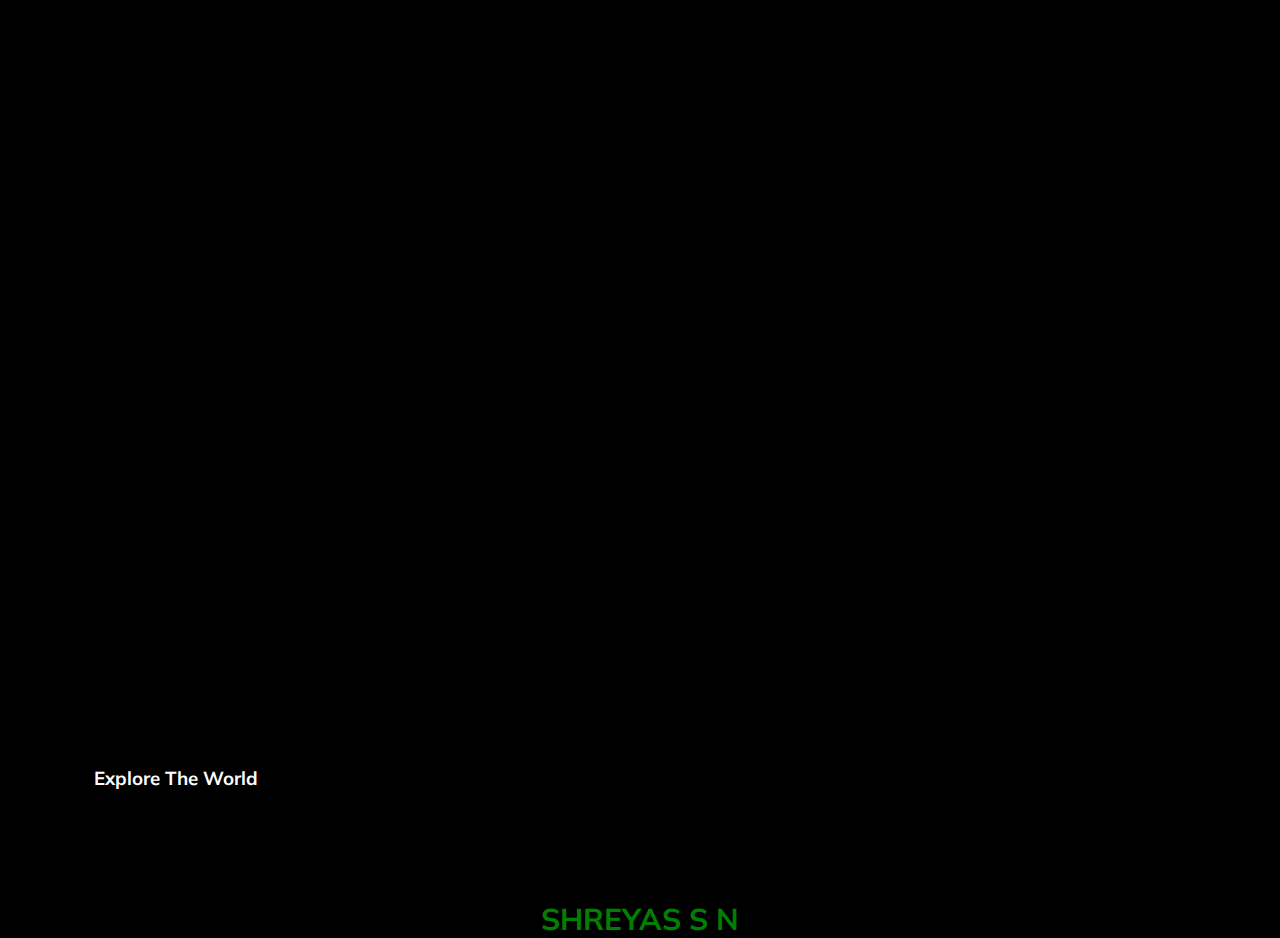
==== HTML_CSS_JS/Expanding-Cards/index.html @ cac50051 "Update" ====
<!DOCTYPE html>
<html lang="en">
<head>
    <meta charset="UTF-8">
    <meta name="viewport" content="width=device-width, initial-scale=1.0">
    <title>Expanding Cards</title>
    <link rel="stylesheet" href="styles.css">
</head>
<body>
    <main>
        <div class="imgContainer">
            <div class="panel active" style="background-image: url('https://images.unsplash.com/photo-1558979158-65a1eaa08691?ixlib=rb-1.2.1&ixid=eyJhcHBfaWQiOjEyMDd9&auto=format&fit=crop&w=1350&q=80');">
                <h3>Explore The World</h3>
            </div>
            <div class="panel" style="background-image: url('https://images.unsplash.com/photo-1572276596237-5db2c3e16c5d?ixlib=rb-1.2.1&ixid=eyJhcHBfaWQiOjEyMDd9&auto=format&fit=crop&w=1350&q=80');">
                <h3>Wild Forest</h3>
            </div>
            <div class="panel" style="background-image: url('https://images.unsplash.com/photo-1507525428034-b723cf961d3e?ixlib=rb-1.2.1&ixid=eyJhcHBfaWQiOjEyMDd9&auto=format&fit=crop&w=1353&q=80');">
                <h3>Sunny Beach</h3>
            </div>
            <div class="panel" style="background-image: url('https://images.unsplash.com/photo-1551009175-8a68da93d5f9?ixlib=rb-1.2.1&ixid=eyJhcHBfaWQiOjEyMDd9&auto=format&fit=crop&w=1351&q=80');">
                <h3>City on Winter</h3>
            </div>
            <div class="panel" style="background-image: url('https://images.unsplash.com/photo-1549880338-65ddcdfd017b?ixlib=rb-1.2.1&ixid=eyJhcHBfaWQiOjEyMDd9&auto=format&fit=crop&w=1350&q=80');">
                <h3>Mountains - Clouds</h3>
            </div>
        </div>
    </main>

    <footer>
        <div class="footerText">
            <h3>
                SHREYAS S N
            </h3>
        </div>
    </footer>

    <script src="scripts.js"></script>
</body>
</html>
---- HTML_CSS_JS/Expanding-Cards/styles.css ----
@import url("https://fonts.googleapis.com/css?family=Muli&display=swap");

* {
  box-sizing: border-box;
}

body {
  font-family: "Muli", serif;
  overflow: scroll;
  background-color: black;
  margin: 0;
}

main {
    display: flex;
    align-items: center;
    justify-content: center;
    height: 100vh;
}

.imgContainer {
  display: flex;
  width: 90vw;
}

.panel {
  background-size: cover;
  background-position: center;
  background-repeat: no-repeat;
  height: 80vh;
  border-radius: 50px;
  color: #fff;
  cursor: pointer;
  flex: 0.5;
  margin: 10px;
  position: relative;
  -webkit-transition: all 700ms ease-in;
}

.panel h3 {
  font-style: 24px;
  position: absolute;
  left: 20px;
  bottom: 20px;
  margin: 0;
  opacity: 0;
}

.panel.active {
  flex: 5;
}

.panel.active h3 {
  opacity: 1;
  transition: opacity 0.3s ease-in 0.4s;
}

.footerText h3 {
    color: green;
    display: flex;
    margin: 0;
    align-items: center;
    justify-content: center;
    font-size: 30px;
    font-weight: bolder;
}

@media (max-width: 480px) {
  .imgContainer {
    width: 100vw;
  }

  .panel:nth-of-type(4),
  .panel:nth-of-type(5) {
    display: none;
  }
}
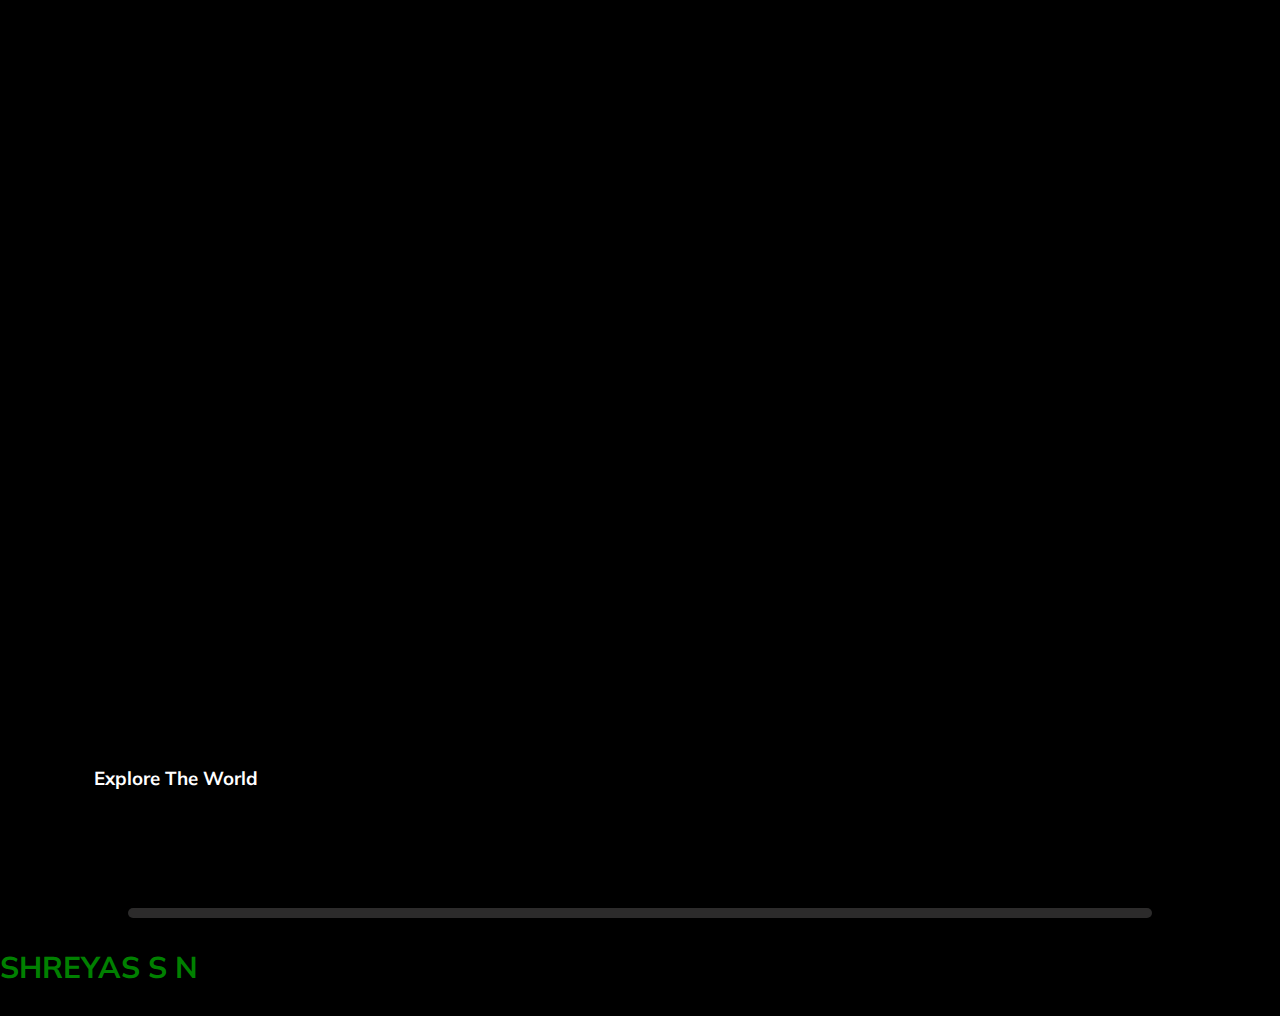
==== commit 3b761cc5: "Update" ====
--- a/HTML_CSS_JS/Expanding-Cards/index.html
+++ b/HTML_CSS_JS/Expanding-Cards/index.html
@@ -1,32 +1,39 @@
 <!DOCTYPE html>
 <html lang="en">
+
 <head>
     <meta charset="UTF-8">
     <meta name="viewport" content="width=device-width, initial-scale=1.0">
     <title>Expanding Cards</title>
     <link rel="stylesheet" href="styles.css">
 </head>
+
 <body>
     <main>
         <div class="imgContainer">
-            <div class="panel active" style="background-image: url('https://images.unsplash.com/photo-1558979158-65a1eaa08691?ixlib=rb-1.2.1&ixid=eyJhcHBfaWQiOjEyMDd9&auto=format&fit=crop&w=1350&q=80');">
+            <div class="panel active"
+                style="background-image: url('https://images.unsplash.com/photo-1558979158-65a1eaa08691?ixlib=rb-1.2.1&ixid=eyJhcHBfaWQiOjEyMDd9&auto=format&fit=crop&w=1350&q=80');">
                 <h3>Explore The World</h3>
             </div>
-            <div class="panel" style="background-image: url('https://images.unsplash.com/photo-1572276596237-5db2c3e16c5d?ixlib=rb-1.2.1&ixid=eyJhcHBfaWQiOjEyMDd9&auto=format&fit=crop&w=1350&q=80');">
+            <div class="panel"
+                style="background-image: url('https://images.unsplash.com/photo-1572276596237-5db2c3e16c5d?ixlib=rb-1.2.1&ixid=eyJhcHBfaWQiOjEyMDd9&auto=format&fit=crop&w=1350&q=80');">
                 <h3>Wild Forest</h3>
             </div>
-            <div class="panel" style="background-image: url('https://images.unsplash.com/photo-1507525428034-b723cf961d3e?ixlib=rb-1.2.1&ixid=eyJhcHBfaWQiOjEyMDd9&auto=format&fit=crop&w=1353&q=80');">
+            <div class="panel"
+                style="background-image: url('https://images.unsplash.com/photo-1507525428034-b723cf961d3e?ixlib=rb-1.2.1&ixid=eyJhcHBfaWQiOjEyMDd9&auto=format&fit=crop&w=1353&q=80');">
                 <h3>Sunny Beach</h3>
             </div>
-            <div class="panel" style="background-image: url('https://images.unsplash.com/photo-1551009175-8a68da93d5f9?ixlib=rb-1.2.1&ixid=eyJhcHBfaWQiOjEyMDd9&auto=format&fit=crop&w=1351&q=80');">
+            <div class="panel"
+                style="background-image: url('https://images.unsplash.com/photo-1551009175-8a68da93d5f9?ixlib=rb-1.2.1&ixid=eyJhcHBfaWQiOjEyMDd9&auto=format&fit=crop&w=1351&q=80');">
                 <h3>City on Winter</h3>
             </div>
-            <div class="panel" style="background-image: url('https://images.unsplash.com/photo-1549880338-65ddcdfd017b?ixlib=rb-1.2.1&ixid=eyJhcHBfaWQiOjEyMDd9&auto=format&fit=crop&w=1350&q=80');">
+            <div class="panel"
+                style="background-image: url('https://images.unsplash.com/photo-1549880338-65ddcdfd017b?ixlib=rb-1.2.1&ixid=eyJhcHBfaWQiOjEyMDd9&auto=format&fit=crop&w=1350&q=80');">
                 <h3>Mountains - Clouds</h3>
             </div>
         </div>
     </main>
-
+    <hr>
     <footer>
         <div class="footerText">
             <h3>
@@ -37,4 +44,5 @@
 
     <script src="scripts.js"></script>
 </body>
+
 </html>--- a/HTML_CSS_JS/Expanding-Cards/styles.css
+++ b/HTML_CSS_JS/Expanding-Cards/styles.css
@@ -12,10 +12,10 @@
 }
 
 main {
-    display: flex;
-    align-items: center;
-    justify-content: center;
-    height: 100vh;
+  display: flex;
+  align-items: center;
+  justify-content: center;
+  height: 100vh;
 }
 
 .imgContainer {
@@ -56,13 +56,17 @@
 }
 
 .footerText h3 {
-    color: green;
-    display: flex;
-    margin: 0;
-    align-items: center;
-    justify-content: center;
-    font-size: 30px;
-    font-weight: bolder;
+  color: green;
+  font-size: 30px;
+  font-weight: bolder;
+}
+
+hr {
+  padding: 5px;
+  background-color: #2c2b2b;
+  width: 80vw;
+  border-radius: 10px;
+  border: none;
 }
 
 @media (max-width: 480px) {
